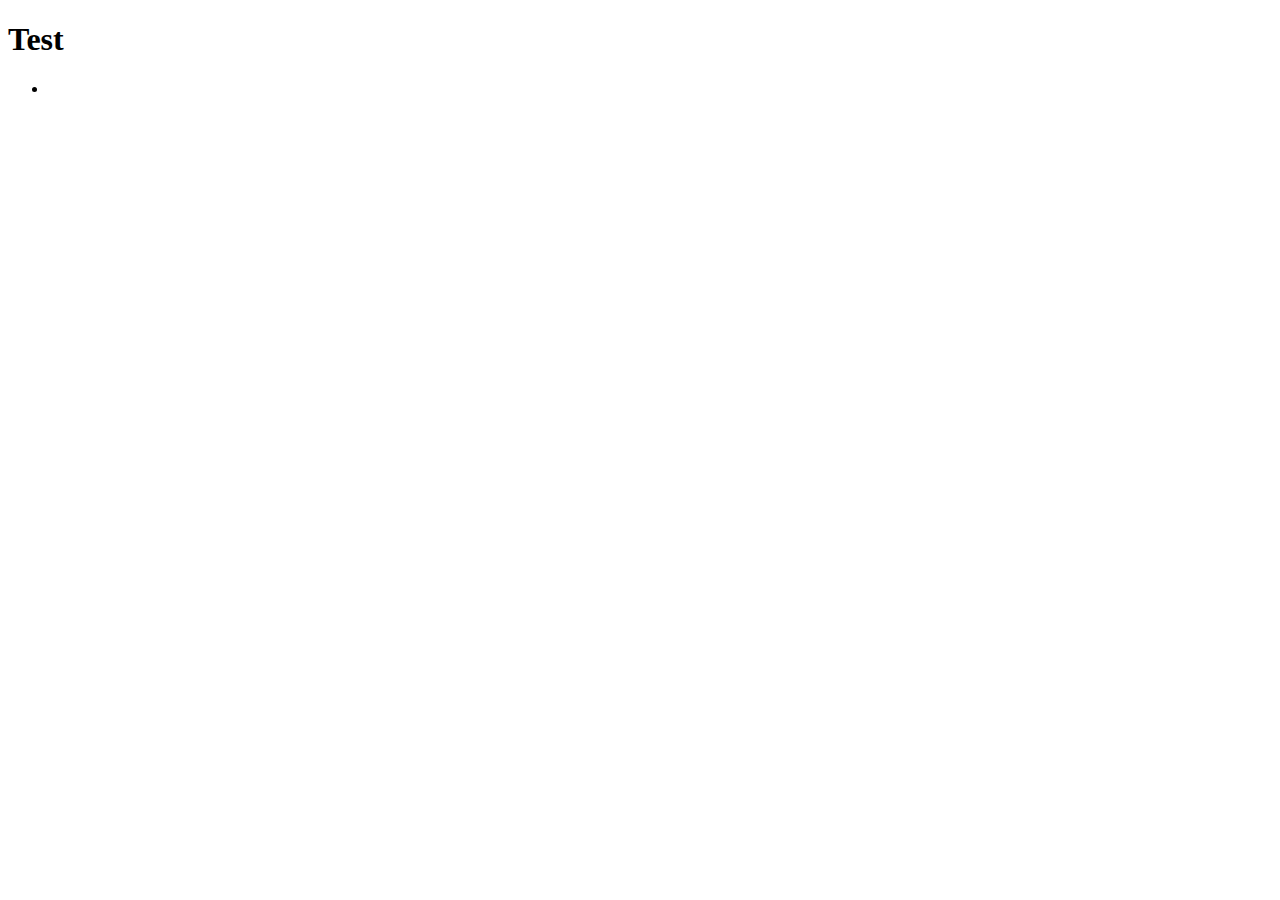
==== index.html @ 91c9cf95 "update" ====
<!DOCTYPE html>
<html lang="en">
<head>
    <meta charset="UTF-8">
    <meta name="viewport" content="width=device-width, initial-scale=1.0">
    <title>Document</title>
</head>
<body>
    <h1>Test</h1>
    <ul>
        <li>
            <a href="./UT04-01/index.html"></a>
        </li>
    </ul>
</body>
</html>
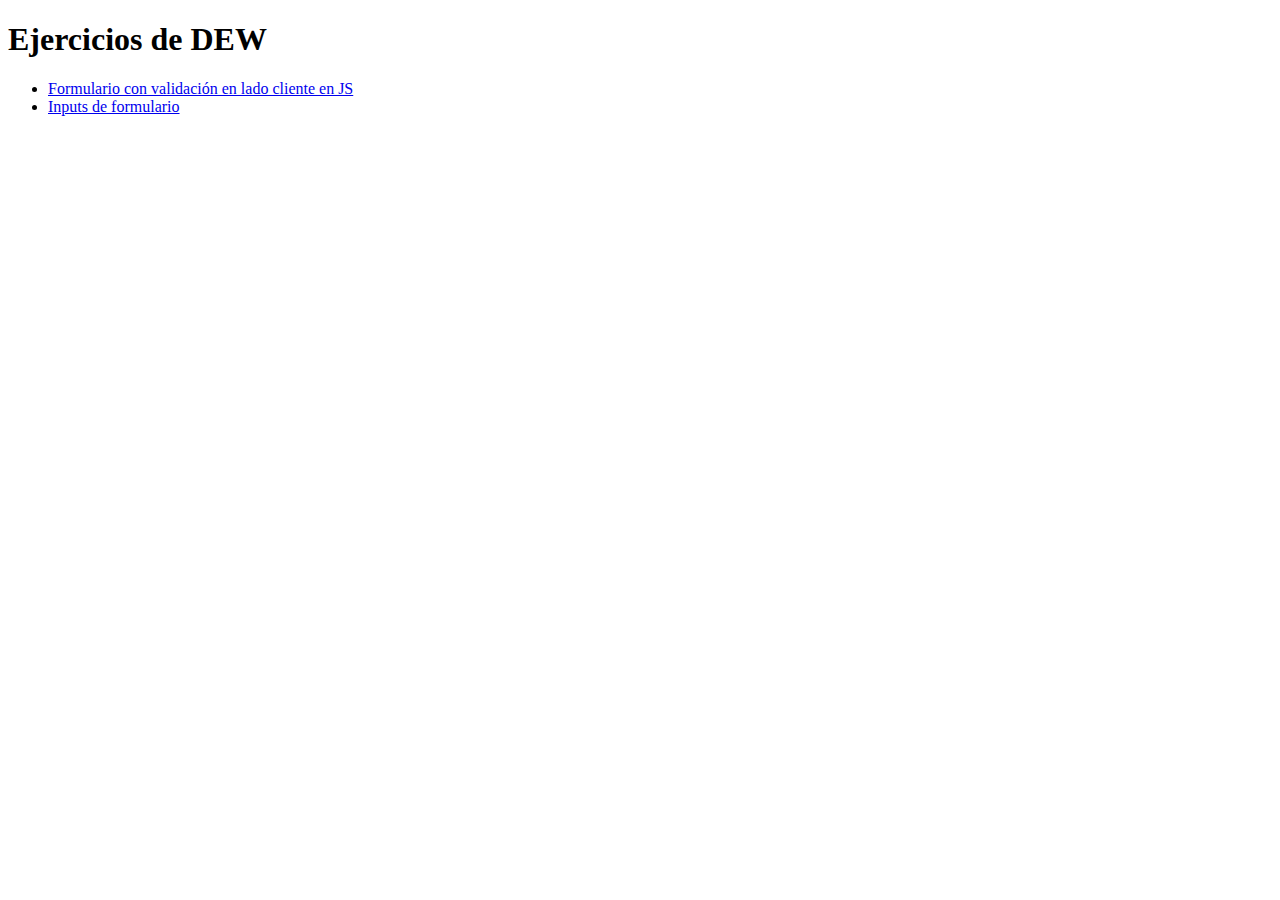
==== commit 3efeb41f: "improve links on main site + readme" ====
--- a/index.html
+++ b/index.html
@@ -3,13 +3,16 @@
 <head>
     <meta charset="UTF-8">
     <meta name="viewport" content="width=device-width, initial-scale=1.0">
-    <title>Document</title>
+    <title>Ejercicios de DEW</title>
 </head>
 <body>
-    <h1>Test</h1>
+    <h1>Ejercicios de DEW</h1>
     <ul>
         <li>
-            <a href="./UT04-01/index.html"></a>
+            <a href="./UT04-01/index.html">Formulario con validación en lado cliente en JS</a>
+        </li>
+        <li>
+            <a href="./UT04-01/forms.html">Inputs de formulario</a>
         </li>
     </ul>
 </body>
